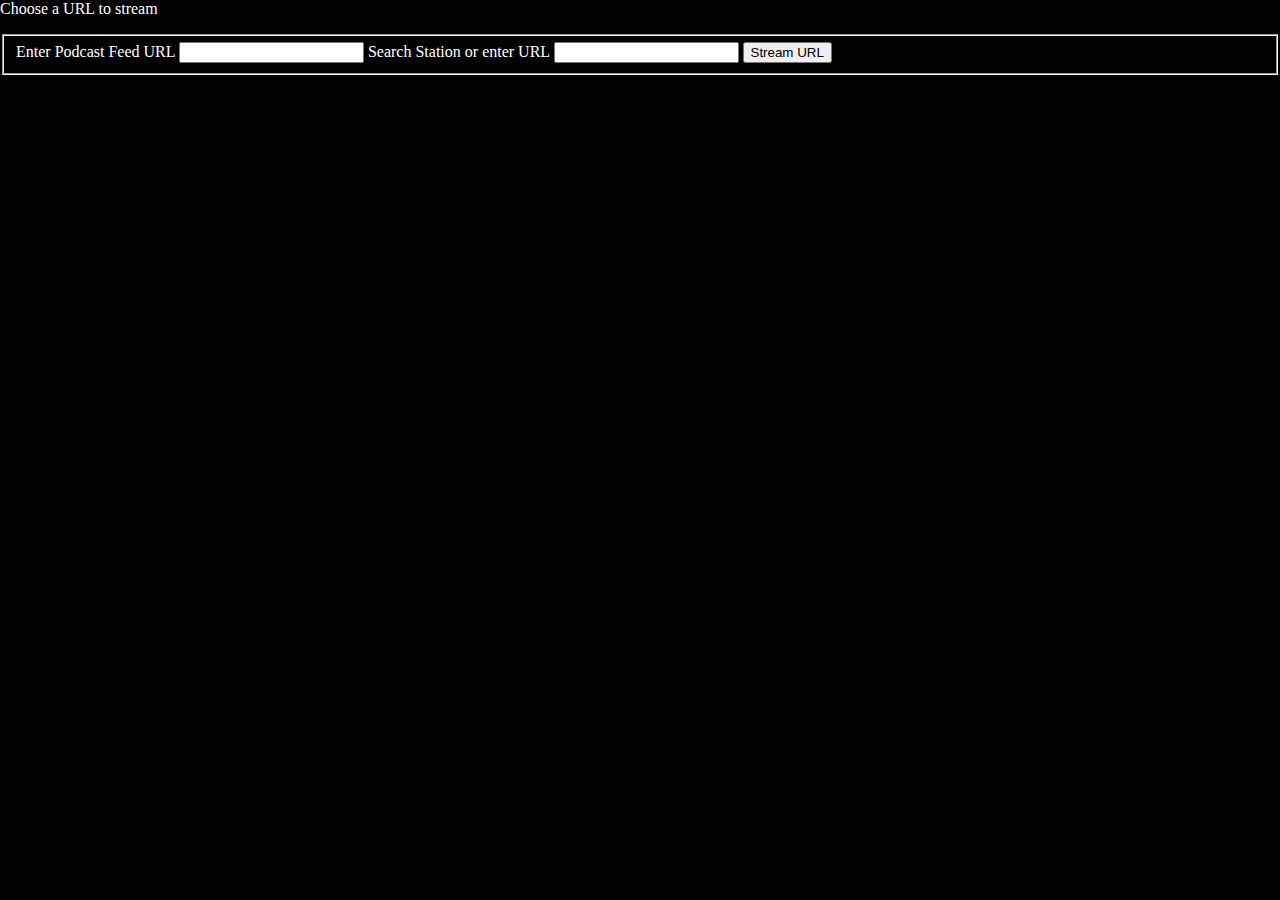
==== audiostream.html @ c18aba83 "Adding new base features to ugly UI for now. Sidebar, Status Bar and stability updates" ====
<html>
<head>
    <title>Launcher - Audio Stream</title>
    <link rel="stylesheet" type="text/css" href="app-core.css" media="screen" />
    <script src="app-core.js" type="text/javascript"></script>
    

    </head>
<body class="audio">

<div class="launcher-options">
   <p>Choose a URL to stream</p>
   
   <form id="audiostream" onsubmit="customaud()">
    <fieldset>
        <label for="podsearch">Enter Podcast Feed URL</label>        
        <input type="text" name="podsearch" id="podsearch">

        <label for="audiosearch">Search Station or enter URL</label>        
        <input type="text" name="audiosearch" id="audiosearch">           
        <input type="submit" value="Stream URL">
    </fieldset>
   </form>


   <h2 id="mySearch"></h2>
   <ul id="myData"></ul>
</div>


<script>
    
    function toTitleCase(str) {
      return str.toLowerCase().split(' ').map(function (word) {
        return (word.charAt(0).toUpperCase() + word.slice(1));
      }).join(' ');
    }

    let termContainer = document.getElementById("mySearch");    
    let input = document.getElementById('audiosearch');
    let timeout = null;
        


    input.addEventListener('keyup', function (e) {
        clearTimeout(timeout);

        timeout = setTimeout(function () {
        
            var stationname = encodeURI(input.value);     
            var mainContainer = document.getElementById("myData");
                        
            mainContainer.innerHTML = "";        
            termContainer.innerText = input.value.toUpperCase();             

            fetch('https://de1.api.radio-browser.info/json/stations/byname/'+ stationname)
                .then(function (response) {
                    return response.json();
                })
                .then(function (data) {
                    appendData(data);
                })
                .catch(function (err) {
                    console.log('error: ' + err);
                });
        }, 1000);
    });


   
        

    function appendData(data) {
        var mainContainer = document.getElementById("myData");
        
        for (var i = 0; i < data.length; i++) {
            var item = document.createElement("li");
            item.innerHTML = '<a href="javascript:launchaud(\'' + data[i].url_resolved + '\');" title="' + data[i].codec + ' - ' + data[i].bitrate + ' - ' + data[i].tags + '">' + data[i].name + '</a>';
            mainContainer.appendChild(item);
            
        }
    }





    let podsearch = document.getElementById('podsearch');
    let timeoutpod = null;

    podsearch.addEventListener('keyup', function (e) {
        clearTimeout(timeoutpod);

        timeoutpod = setTimeout(function () {
        
            var podurl = podsearch.value;     
            var mainContainer = document.getElementById("myData");
                        
            mainContainer.innerHTML = "";
            termContainer.innerText = "";    
            

            if (podurl.substring(0, 4) != 'http'){          
                // IS NOT URL
                
            } else {
                // IS URL                
                var cproxy = "https://cors-anywhere.herokuapp.com/";
                fetch(cproxy + podurl)
                  .then(response => response.text())
                  .then(str => new window.DOMParser().parseFromString(str, "text/xml"))
                  .then(data => {
                    //console.log(data);
                    const items = data.querySelectorAll("item");
                    let html = "";
                    items.forEach(el => {
                      html += '<li><a href="javascript:launchaud(\'' + el.querySelector("enclosure").getAttribute("url") + '\');" title="' + el.querySelector("author").innerHTML + ' - ' + el.querySelector("pubDate").innerHTML + '">' + el.querySelector("title").innerHTML +'</a></li>'; 
                    });
                    mainContainer.innerHTML = html;
                    const channeltitle = data.querySelector("channel").querySelector("title").innerHTML;                

                    termContainer.innerText = channeltitle.toUpperCase();
                    
                  });
            }
        }, 2500);
    });




    </script>

</body>
</head>
</html>
---- app-core.css ----
::-webkit-scrollbar {
    height: 12px;
    width: 12px;
    background: #000;
}

::-webkit-scrollbar-thumb {
    background: #FFFFFF;
    -webkit-border-radius: 1ex;
    -webkit-box-shadow: 0px 1px 2px rgba(0, 0, 0, 0.75);
}

::-webkit-scrollbar-corner {
    background: #000;
}



body.main,
body.audio {
    background  : #000000;
    color       : #ffffff;
    padding     : 0px;
    margin      : 0px;
}

.launcher-splash {
    z-index     : 200;
    height      : 0vh;
    width       : 100vw;
    background  : #000;
    color       : #fff;

    position    : absolute;
    top         : 0px;
    left        : 0px;

    opacity     : 0;
    transition: all 2s ease-in-out;
    overflow    : hidden;      
}

.launcher-canvas iframe {
    margin      : 0px;
    padding     : 0px;
    width       : 100%;
    height      : 93%;
    border      : 0px solid transparent;
    z-index     : 80;
}

 

.launcher-controls {
    text-align  : center;
    height      : 7%;
    width       : 100%;
    border-top  : 1px solid #ffffff;
    background  : #000000;
    color       : #ffffff;
    margin      : 0px;
    position    : fixed;
    bottom      : 0px;
    z-index     : 90;
}

.launcher-controls ul {
    list-style : none;
}

.launcher-controls ul li {
    display     : inline-block;
}

.launcher-controls ul li a:before {
    content     : " | ";        
}

.launcher-controls ul li:first-child a:before {
    content     : "";        
}

.launcher-controls a,
.launcher-controls a:hover {
    color       : #ffffff;
    text-decoration : none;
}


.launcher-pip {
    background  : #000000;
    border      : 1px solid #fff;
    width   : 480px;
    height  : 365px;
    margin  : 0px;
    

    position    : absolute;
    bottom      : 30px;
    right       : 30px;
    z-index     : 100;
    display     : none;
    overflow    : hidden;     
}
.launcher-pip .pip-controls {
    background  : #ffffff;
    color       : #000000;
    padding     : 15px;        
}
.launcher-pip iframe {
    margin      : 0px;
    padding     : 0px;
    width       : 100%;
    height      : 320px;
    border      : 0px solid transparent;       
}



.launcher-audio {
    background  : #000000;
    color       : #ffffff;
    border      : 1px solid #fff;
    border-radius : 25px;
    width       : 480px;
    height      : 54px;
    margin      : 0px;

    position    : absolute;
    bottom      : 37px;
    left        : 30px;
    z-index     : 100;
    display     : none;
    overflow    : hidden;

    transition  : width 2s ease-in-out;
     
}

.launcher-audio a {
    text-decoration : none;
    color           : #ffffff;
}

.launcher-audio audio {
    float           : left;
    width           : 250px;
    transition      : all 2s ease-in-out;
}

.launcher-audio .audio-controls {
    margin     : 15px;
    display : inline-block;
    float   : right;
}

/*#audioskip {
    display : none;
}*/

.audioplayer::-webkit-media-controls-panel {
    background  : #fff;
}



















body.canvas {
    background  : #000000;
    color       : #ffffff;
    padding     : 0px;
    margin      : 0px;
}

body.canvas .wrapper {
    padding     : 30px;
    margin      : 0 auto;
    text-align  : center;
}

body.canvas .apptester {
    display : none;        
}

body.canvas a, body.canvas a:hover {
    color       : #ffffff;
    text-decoration : none;
}

body.canvas .wrapper ul {
    list-style : none;
}

body.canvas .wrapper ul li {
    display         : inline-block;
    text-align: center;
}

body.canvas .wrapper ul a {
    display         : block;
    height          : 6rem;
    width           : 6rem;
    margin          : 2rem;
    border          : 1px solid #fff;
}
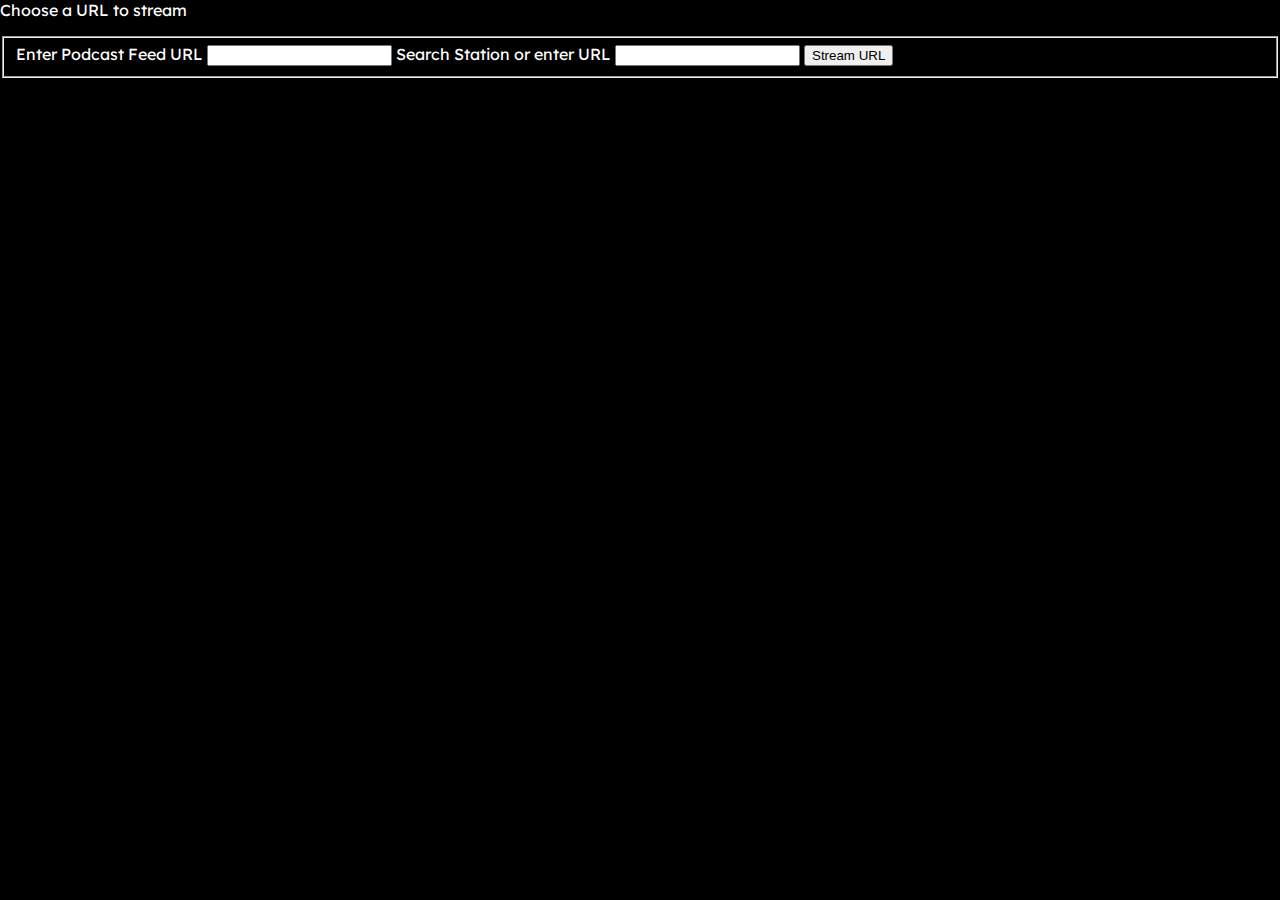
==== commit 964d7739: "Latest update" ====
--- a/audiostream.html
+++ b/audiostream.html
@@ -11,7 +11,7 @@
 <div class="launcher-options">
    <p>Choose a URL to stream</p>
    
-   <form id="audiostream" onsubmit="customaud()">
+   <form id="audiostream" class="audiostream" onsubmit="customaud()">
     <fieldset>
         <label for="podsearch">Enter Podcast Feed URL</label>        
         <input type="text" name="podsearch" id="podsearch">
@@ -24,7 +24,7 @@
 
 
    <h2 id="mySearch"></h2>
-   <ul id="myData"></ul>
+   <ul id="myData" class="audiostreams"></ul>
 </div>
 
 
--- a/app-core.css
+++ b/app-core.css
@@ -1,3 +1,7 @@
+@import url("https://fonts.googleapis.com/icon?family=Material+Icons+Outlined");
+@import url("https://fonts.googleapis.com/css2?family=Lexend+Deca&display=swap");
+
+
 ::-webkit-scrollbar {
     height: 12px;
     width: 12px;
@@ -18,11 +22,25 @@
 
 body.main,
 body.audio {
-    background  : #000000;
-    color       : #ffffff;
-    padding     : 0px;
-    margin      : 0px;
-}
+    background-color    : #000000;    
+    color       : #ffffff;
+    padding     : 0px;
+    margin      : 0px;
+    
+}
+
+body {
+    font-family     : 'Lexend Deca', sans-serif;
+    background      : #000000 url('/launcher/images/wallpaper.png') no-repeat top left;
+    background-size : cover;
+}
+
+@media screen and (min-width: 1000px) {
+  body {
+    background-image : none;
+  }
+}
+
 
 .launcher-splash {
     z-index     : 200;
@@ -40,13 +58,18 @@
     overflow    : hidden;      
 }
 
+.launcher-canvas {
+    z-index     : 80;
+    position    : relative;
+}
+
 .launcher-canvas iframe {
     margin      : 0px;
     padding     : 0px;
     width       : 100%;
     height      : 93%;
     border      : 0px solid transparent;
-    z-index     : 80;
+    z-index     : 85;
 }
 
  
@@ -70,11 +93,10 @@
 
 .launcher-controls ul li {
     display     : inline-block;
-}
-
-.launcher-controls ul li a:before {
-    content     : " | ";        
-}
+    margin-left : 15px;
+    margin-right : 15px;
+}
+
 
 .launcher-controls ul li:first-child a:before {
     content     : "";        
@@ -154,9 +176,9 @@
     float   : right;
 }
 
-/*#audioskip {
+.launcher-audio #audioskip {
     display : none;
-}*/
+}
 
 .audioplayer::-webkit-media-controls-panel {
     background  : #fff;
@@ -168,6 +190,19 @@
 
 
 
+body.audio ul.audiostreams {
+    list-style : none;
+}
+
+body.audio ul.audiostreams li,
+body.audio ul.audiostreams a {
+    color : #ffffff !important;
+}
+
+
+
+
+
 
 
 
@@ -181,16 +216,24 @@
 
 
 body.canvas {
-    background  : #000000;
-    color       : #ffffff;
-    padding     : 0px;
-    margin      : 0px;
-}
+    background: transparent;
+    color       : #ffffff;
+    padding     : 0px;
+    margin      : 0px;
+    
+     
+}
+
+
 
 body.canvas .wrapper {
+    background-color  : rgba(0, 0, 0, 0.4);
     padding     : 30px;
     margin      : 0 auto;
     text-align  : center;
+    display     : block;
+    opacity     : 0;
+    transition  : opacity 2s ease-in-out;
 }
 
 body.canvas .apptester {
@@ -203,18 +246,36 @@
 }
 
 body.canvas .wrapper ul {
-    list-style : none;
+    list-style      : none;
+       display: flex;
+    flex-flow: row wrap;
+    justify-content: flex-start;
 }
 
 body.canvas .wrapper ul li {
-    display         : inline-block;
-    text-align: center;
+    text-align      : center;
+    max-height      : 10rem;
+    
+ 
+    
+    display: flex;
+    flex-flow: column nowrap;
+    
 }
 
 body.canvas .wrapper ul a {
     display         : block;
+    text-align: center;
+    
+    padding-top     : 4.5rem;
     height          : 6rem;
-    width           : 6rem;
+    width           : 8rem;
+    max-height      : 6rem; 
+    
     margin          : 2rem;
-    border          : 1px solid #fff;
-}
+    padding-bottom  : 0.5rem;
+    color           : #000000;
+    filter          : invert(100%);
+    
+    font-size       : 0.75rem;
+}
